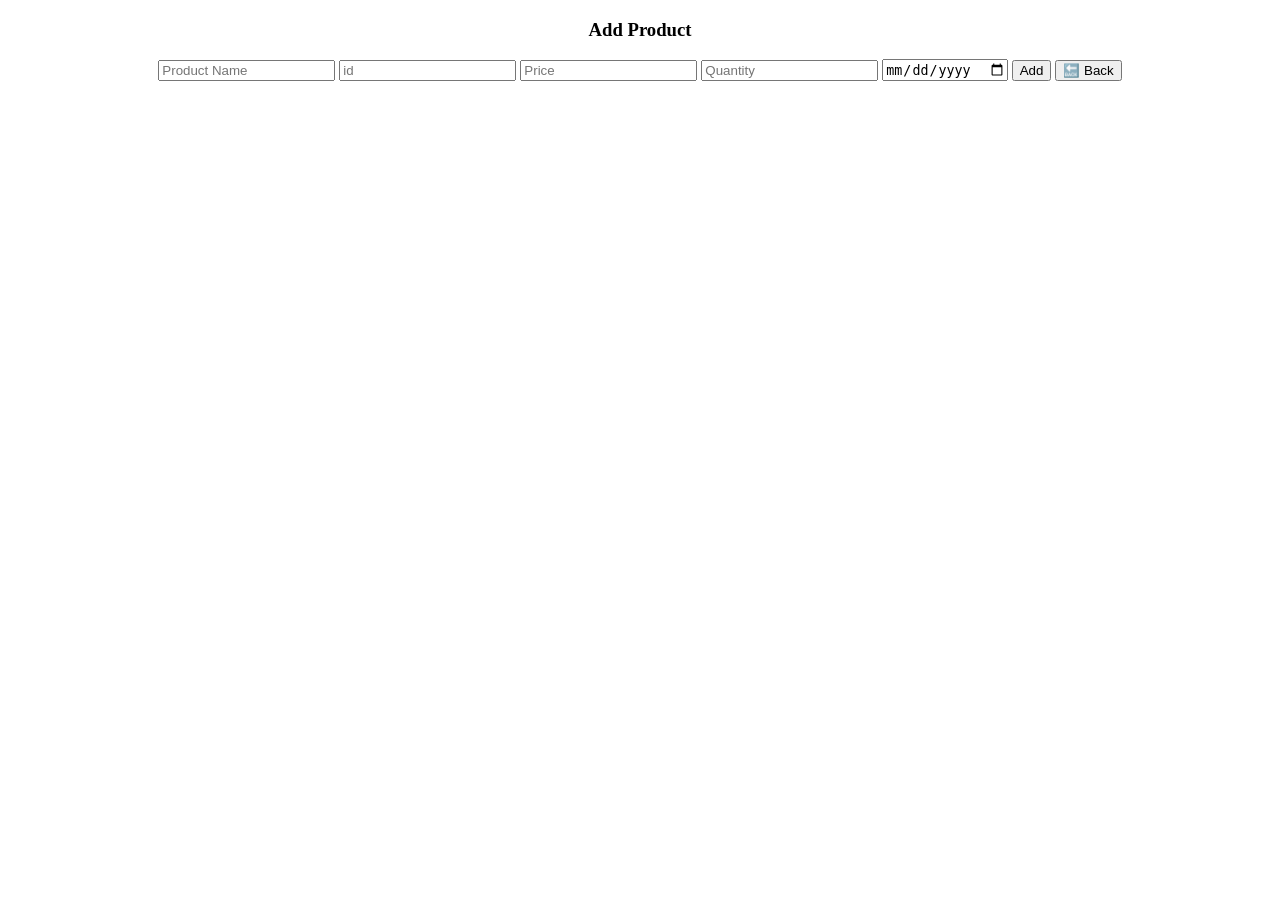
==== add.html @ f59ef2ce "first commit" ====
<!DOCTYPE html>
<html lang="en">
<head>
  <meta charset="UTF-8" />
  <title>Add Product</title>
  <link rel="stylesheet" href="style.css" />
</head>
<body><center><div class="six">
  <div class="one">
    <h3>Add Product</h3>
    <input type="text" id="add-name" placeholder="Product Name" />
    <input type="text" id="add-id" placeholder="id" />
    <input type="number" id="add-price" placeholder="Price" />
    <input type="number" id="add-qty" placeholder="Quantity" />
    <input type="date" id="add-expiry" />
    <button onclick="addProduct()">Add</button>
    <a href="dashboard.html"><button>🔙 Back</button></a>
  </div></div></center>
  <div id="toast" class="toast"></div>
  <script src="script.js"></script>
</body>
</html>
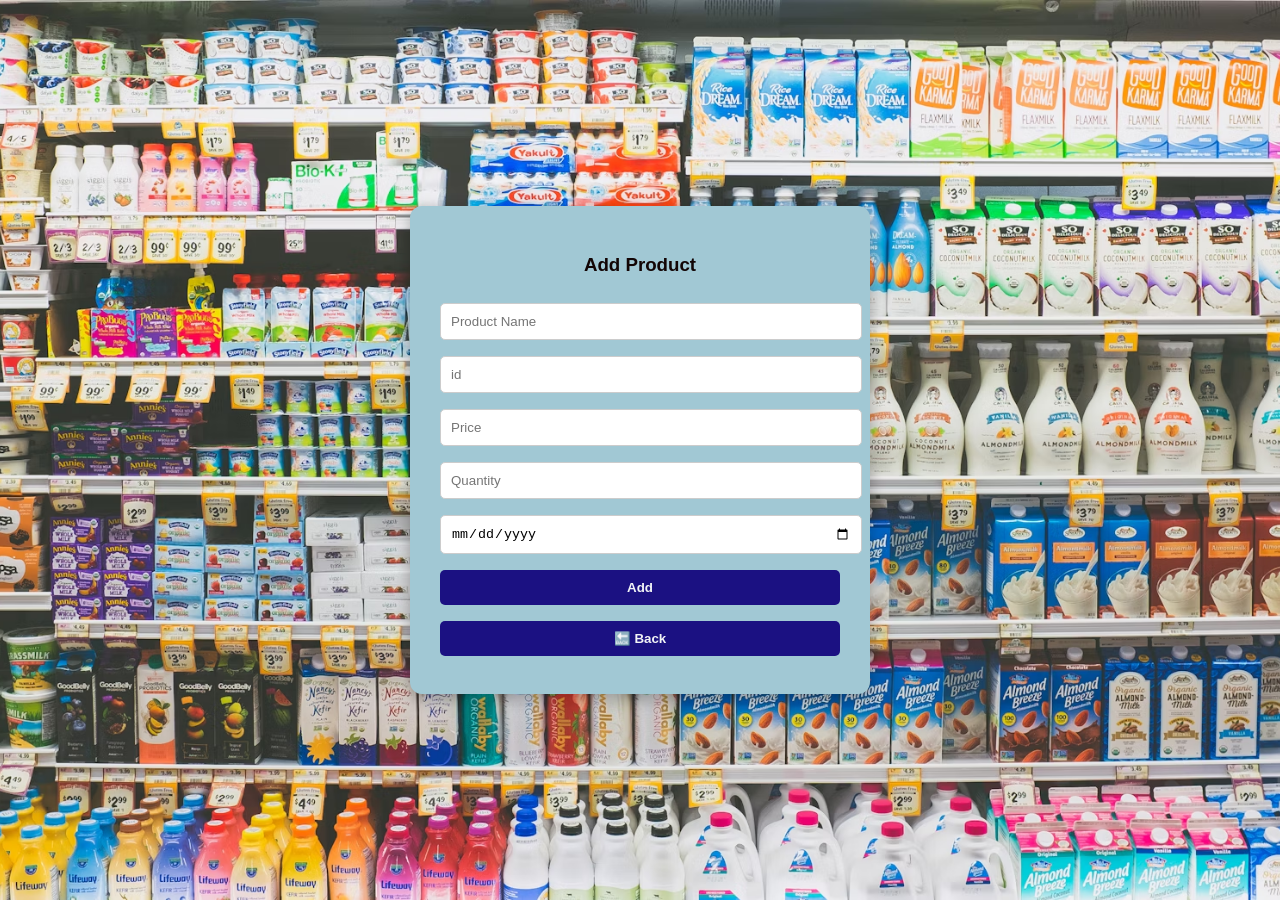
==== commit 378ca158: "Update add.html" ====
--- a/add.html
+++ b/add.html
@@ -3,7 +3,7 @@
 <head>
   <meta charset="UTF-8" />
   <title>Add Product</title>
-  <link rel="stylesheet" href="style.css" />
+  <link rel="stylesheet" href="STYLE.CSS" />
 </head>
 <body><center><div class="six">
   <div class="one">
@@ -17,6 +17,7 @@
     <a href="dashboard.html"><button>🔙 Back</button></a>
   </div></div></center>
   <div id="toast" class="toast"></div>
-  <script src="script.js"></script>
+  <script src="SCRIPT.JS"></script>
 </body>
 </html>
+
--- a/STYLE.CSS
+++ b/STYLE.CSS
@@ -0,0 +1,267 @@
+
+     body {
+    
+    font-family: Arial, sans-serif;
+    background: linear-gradient(to right, #35baa2, #1a36b1);
+    margin: 0;
+    padding: 0;
+    height: 100vh; 
+    display: flex;
+    justify-content: center;
+    align-items: center;
+    transition: background 0.4s, color 0.4s; }
+     
+
+    
+  body.dark {
+    background: #121212;
+    color: #eee;
+  }
+  
+  .container {
+    /* background: #d6d0d6;
+    padding: 30px;
+    border-radius: 12px;
+    box-shadow: 0 5px 15px rgba(0,0,0,0.3);
+    width: 500px;
+    max-width: 90%;
+    text-align: center;
+    transition: background 0.4s, color 0.4s; */
+   /* /opacity: 1.10; } */ 
+   max-width: 800px;
+  margin: 60px auto;
+  padding: 20px;
+  background-color: rgba(255, 255, 255, 0.8); /* Add transparency to allow the background to show through */
+  border-radius: 16px;
+  box-shadow: 0 15px 25px rgba(0, 0, 0, 0.08);
+}
+
+  .seven{
+    height: 100vh;
+    width: 1500px;
+      background-image: url('istockphoto-1556119299-612x612.jpg'); /* Replace with your image path */
+    background-size: cover;
+    background-position: center;
+    background-repeat: no-repeat;
+    display: flex;
+    align-items: center;
+    justify-content: center;
+    color: rgb(18, 5, 5);
+     }
+  
+   .two {
+    /* background: rgb(191, 172, 219); */
+
+       height: 100vh;
+      background-image: url('pngtree-shopping-mall-supermarket-selection-merchandise-poster-background-material-picture-image_1048684.jpg'); /* Replace with your image path */
+      background-size: cover;
+      background-position: center;
+      background-repeat: no-repeat;
+      display: flex;
+      align-items: center;
+      justify-content: center;
+      color: rgb(18, 5, 5); 
+      opacity:0.90; 
+     
+      font-weight:bolder;
+    padding: 30px;
+   border-radius: 12px;
+    box-shadow: 0 5px 15px rgba(0,0,0,0.3);
+    width: 900px;
+    height: 400px;
+    max-width: 90%;
+    text-align: center;
+    transition: background 0.4s, color 0.4s;
+  } 
+
+  .five{
+    height: 100vh;
+    width: 1500px;
+      background-image: url('istockphoto-1157106624-612x612.jpg'); /* Replace with your image path */
+    background-size: cover;
+    background-position: center;
+    background-repeat: no-repeat;
+    display: flex;
+    align-items: center;
+    justify-content: center;
+    color: rgb(18, 5, 5);
+  }
+.six{
+  height: 100vh;
+  width: 1500px;
+    background-image: url('photo-1506617420156-8e4536971650.avif'); /* Replace with your image path */
+  background-size: cover;
+  background-position: center;
+  background-repeat: no-repeat;
+  display: flex;
+  align-items: center;
+  justify-content: center;
+  color: rgb(18, 5, 5);
+}
+
+.nine{
+  height: 100vh;
+  width: 1500px;
+    background-image: url('photo-1506617420156-8e4536971650.avif'); /* Replace with your image path */
+  background-size: cover;
+  background-position: center;
+  background-repeat: no-repeat;
+  display: flex;
+  align-items: center;
+  justify-content: center;
+  color: rgb(18, 5, 5);
+}
+
+
+.eg{
+  height: 100vh;
+  width: 1500px;
+    background-image: url('photo-1506617420156-8e4536971650.avif'); /* Replace with your image path */
+  background-size: cover;
+  background-position: center;
+  background-repeat: no-repeat;
+  display: flex;
+  align-items: center;
+  justify-content: center;
+  color: rgb(18, 5, 5);
+}
+
+.ten{
+  height: 100vh;
+  width: 1500px;
+    background-image: url('photo-1506617420156-8e4536971650.avif'); /* Replace with your image path */
+  background-size: cover;
+  background-position: center;
+  background-repeat: no-repeat;
+  display: flex;
+  align-items: center;
+  justify-content: center;
+  color: rgb(18, 5, 5);
+}
+
+  .four{
+    background: rgb(191, 172, 219);
+    padding: 30px;
+    border-radius: 12px;
+    box-shadow: 0 5px 15px rgba(0,0,0,0.3);
+    width: 600px;
+   
+    max-width: 90%;
+    text-align: center;
+    transition: background 0.4s, color 0.4s;
+  } 
+
+  .one {
+    background: hsl(194, 37%, 73%);
+    padding: 30px;
+    border-radius: 12px;
+    box-shadow: 0 5px 15px rgba(0,0,0,0.3);
+  
+    width: 400px;
+    max-width: 90%;
+    text-align: center;
+    transition: background 0.4s, color 0.4s;
+  }
+  
+  .tree{
+    background: rgb(148, 183, 202);
+    padding: 30px;
+    border-radius: 12px;
+    box-shadow: 0 5px 15px rgba(0,0,0,0.3);
+    width: 1000px;
+    
+    max-width: 90%;
+    text-align: center;
+    transition: background 0.4s, color 0.4s;
+  } 
+  body.dark .container {
+    background: #1e1e1e;
+    color: #fff;
+  }
+  
+  input, button {
+    width: 100%;
+    margin: 8px 0;
+    padding: 10px;
+    border-radius: 5px;
+    border: 1px solid #ccc;
+  }
+  
+  button {
+    background-color: #1b1182;
+    color: rgb(242, 244, 246);
+    font-weight: bold;
+    border: none;
+    cursor: pointer;
+  }
+  
+  .nav-buttons {
+    display: flex;
+    flex-wrap: wrap;
+    justify-content: space-between;
+    gap: 15px;
+    
+  
+  }
+  
+  ul {
+    list-style: none;
+    padding: 0;
+  }
+  
+  .logout {
+    background-color: #e53935;
+   
+  }
+  
+
+
+  /* Example of adjusting margins and padding */
+.billing-dashboard {
+    margin: 20px; /* margin around the entire page */
+    padding: 15px; /* padding inside elements like containers or cards */
+}
+
+.billing-card {
+    margin-bottom: 10px; /* space between cards */
+    padding: 10px; /* space inside each card */
+}
+
+.expired {
+  color: red;
+  font-weight: bold;
+}
+
+
+.toast {
+  position: fixed;
+  bottom: 30px;
+  right: 30px;
+  background-color: #323232;
+  color: #fff;
+  padding: 16px 24px;
+  border-radius: 8px;
+  font-weight: bold;
+  box-shadow: 0 4px 12px rgba(0,0,0,0.3);
+  display: none;
+  z-index: 1000;
+  animation: fadeInOut 3s ease-in-out;
+}
+
+@keyframes fadeInOut {
+  0% {opacity: 0;}
+  10% {opacity: 1;}
+  90% {opacity: 1;}
+  100% {opacity: 0;}
+}
+
+function notifyExpiring() {
+  const products = JSON.parse(localStorage.getItem("products") || "[]");
+  const soonExpiring = products.filter(p => {
+    const daysLeft = (new Date(p.expiry) - new Date()) / (1000 * 60 * 60 * 24);
+    return daysLeft < 5 && daysLeft > 0;
+  });
+  if (soonExpiring.length > 0) {
+    showToast(`⚠️ ${soonExpiring.length} items expiring soon!`);
+  }
+}
